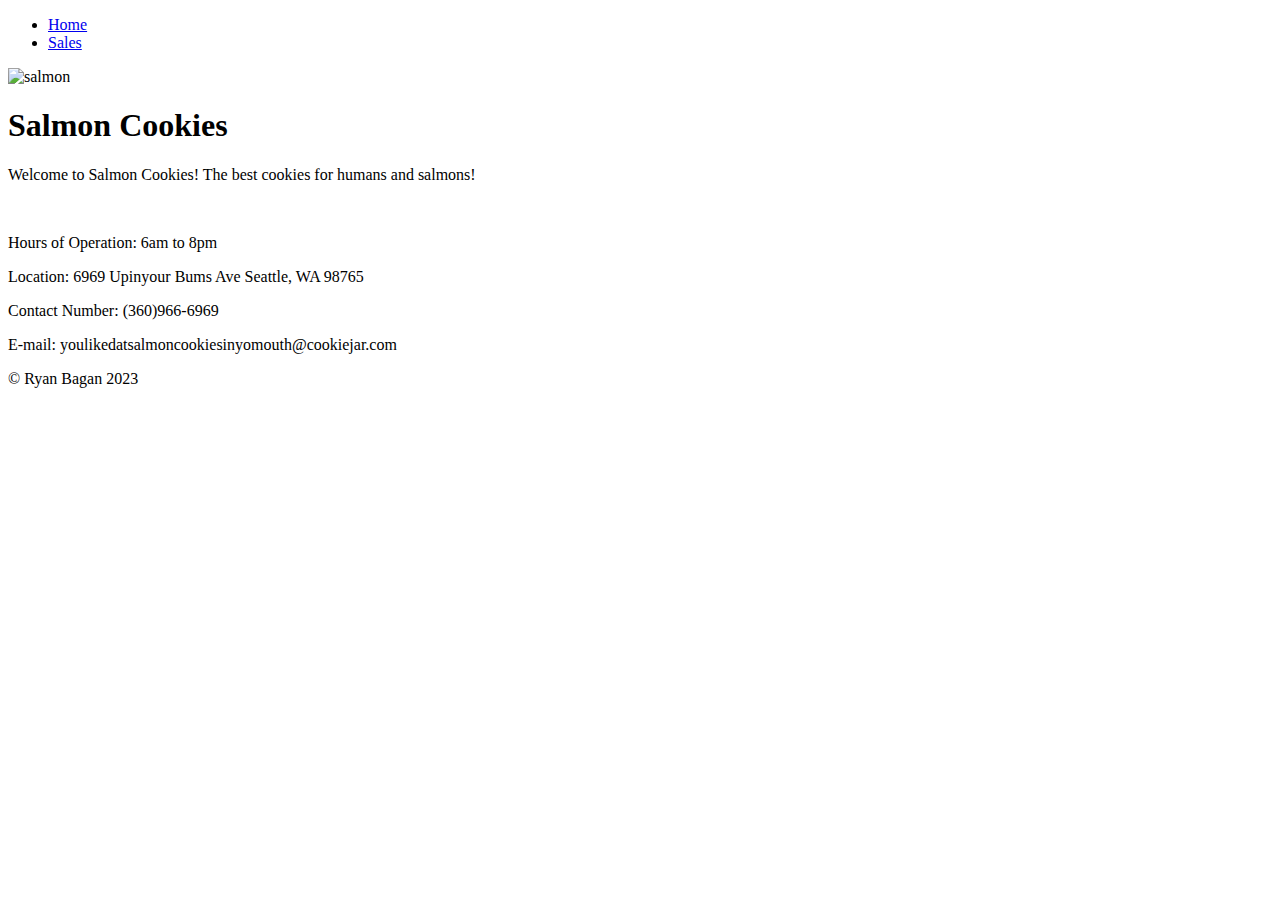
==== index.html @ d38c18a2 "Updated Assignment" ====
<!DOCTYPE html>
<html lang="en">
<head>
  <meta charset="UTF-8">
  <meta http-equiv="X-UA-Compatible" content="IE=edge">
  <meta name="viewport" content="width=device-width, initial-scale=1.0">
  <title>Cookie Stand</title>
</head>

<body>
  <header>
    <nav>
      <ul class="nav-links">
        <li><a href="index.html">Home</a></li>
        <li><a href="sales.html">Sales</a></li>
      </ul>
    </nav>
  </header>
  <main>
    <section class="hero-container">
      <img class="hero-img" alt="salmon" src="https://codefellows.github.io/code-201-guide/curriculum/class-06/lab/assets/salmon.png">
    </section>

    <h1>Salmon Cookies</h1>
    <p>Welcome to Salmon Cookies! The best cookies for humans and salmons!</p>
    <br>
    <p class="info-text">Hours of Operation: 6am to 8pm</p>
    <p class="info-text">Location: 6969 Upinyour Bums Ave Seattle, WA 98765</p>
    <p class="info-text">Contact Number: (360)966-6969</p>
    <p class="info-text">E-mail: youlikedatsalmoncookiesinyomouth@cookiejar.com</p>

  </main>
  <footer>
    <p>&copy Ryan Bagan 2023</p>
  </footer>

  <script src="js/app.js"></script>
</body>

</html>
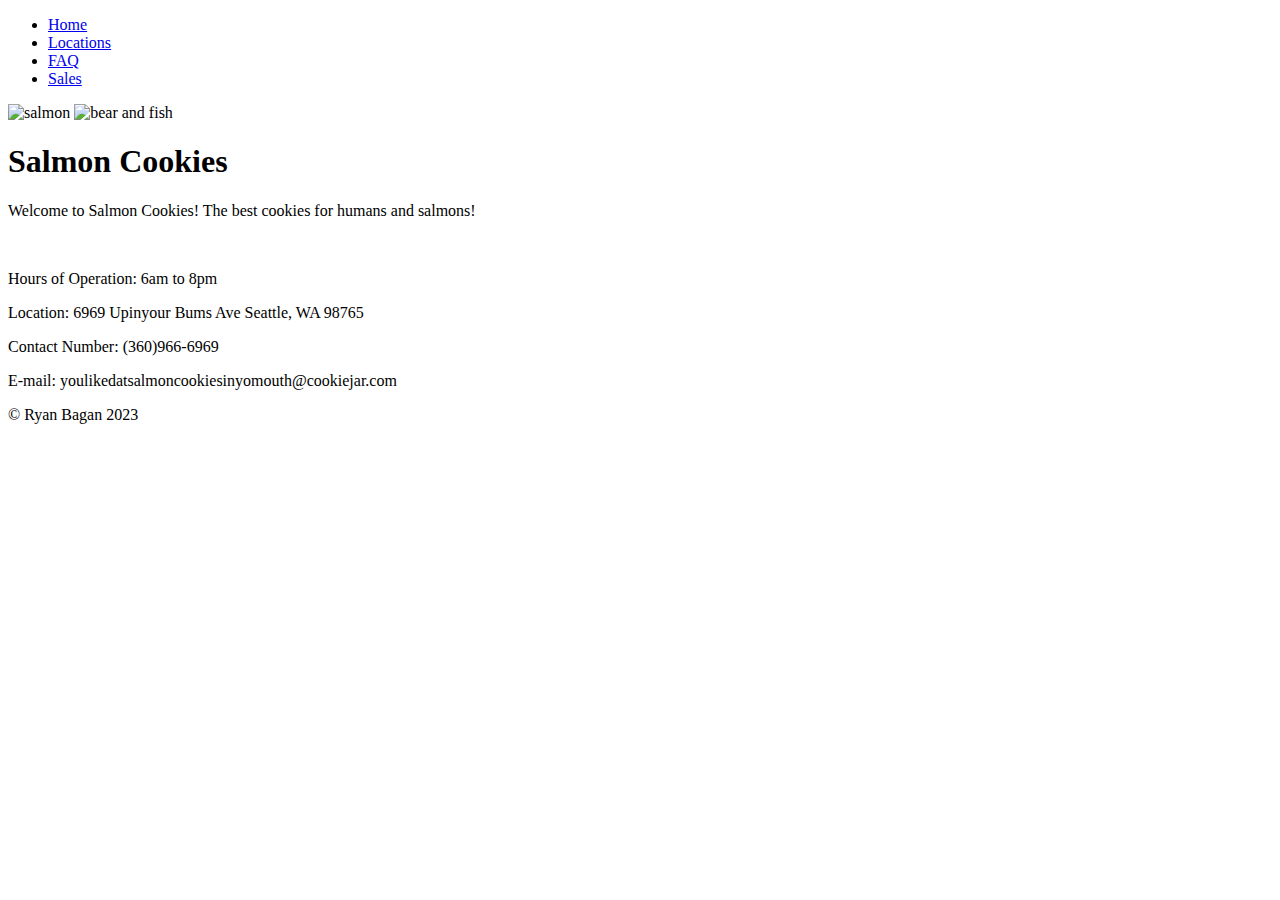
==== commit 52df0e26: "I do not know what I am doing" ====
--- a/index.html
+++ b/index.html
@@ -1,5 +1,6 @@
 <!DOCTYPE html>
 <html lang="en">
+
 <head>
   <meta charset="UTF-8">
   <meta http-equiv="X-UA-Compatible" content="IE=edge">
@@ -12,13 +13,18 @@
     <nav>
       <ul class="nav-links">
         <li><a href="index.html">Home</a></li>
+        <li><a href="#">Locations</a></li>
+        <li><a href="#">FAQ</a></li>
         <li><a href="sales.html">Sales</a></li>
       </ul>
     </nav>
   </header>
   <main>
     <section class="hero-container">
-      <img class="hero-img" alt="salmon" src="https://codefellows.github.io/code-201-guide/curriculum/class-06/lab/assets/salmon.png">
+      <img class="hero-img" alt="salmon"
+        src="https://codefellows.github.io/code-201-guide/curriculum/class-06/lab/assets/salmon.png">
+      <img class="hero-img-bg" alt="bear and fish"
+        src="https://img.rawpixel.com/s3fs-private/rawpixel_images/website_content/px1003124-image-kwvy835w.jpg?w=800&dpr=1&fit=default&crop=default&q=65&vib=3&con=3&usm=15&bg=F4F4F3&ixlib=js-2.2.1&s=b706570b86884de162921a580539f5af">
     </section>
 
     <h1>Salmon Cookies</h1>
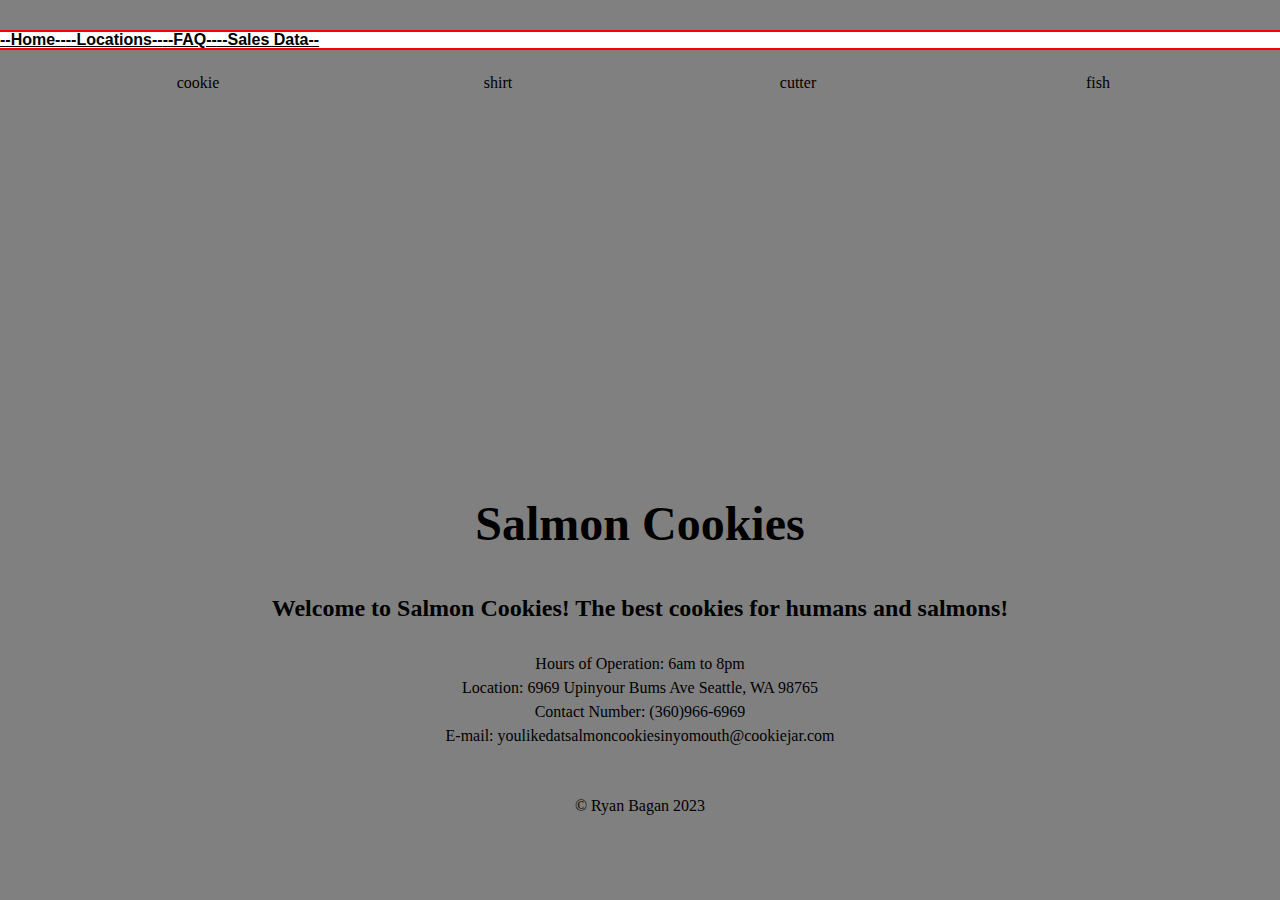
==== commit f3046879: "Updated Changes" ====
--- a/index.html
+++ b/index.html
@@ -5,6 +5,10 @@
   <meta charset="UTF-8">
   <meta http-equiv="X-UA-Compatible" content="IE=edge">
   <meta name="viewport" content="width=device-width, initial-scale=1.0">
+
+  <link rel="stylesheet" href="css/reset.css">
+  <link rel="stylesheet" href="css/style.css">
+
   <title>Cookie Stand</title>
 </head>
 
@@ -12,23 +16,27 @@
   <header>
     <nav>
       <ul class="nav-links">
-        <li><a href="index.html">Home</a></li>
-        <li><a href="#">Locations</a></li>
-        <li><a href="#">FAQ</a></li>
-        <li><a href="sales.html">Sales</a></li>
+        <li><a href="index.html">--Home--</a></li>
+        <li><a href="#">--Locations--</a></li>
+        <li><a href="#">--FAQ--</a></li>
+        <li><a href="sales.html">--Sales Data--</a></li>
       </ul>
     </nav>
   </header>
   <main>
     <section class="hero-container">
-      <img class="hero-img" alt="salmon"
-        src="https://codefellows.github.io/code-201-guide/curriculum/class-06/lab/assets/salmon.png">
-      <img class="hero-img-bg" alt="bear and fish"
-        src="https://img.rawpixel.com/s3fs-private/rawpixel_images/website_content/px1003124-image-kwvy835w.jpg?w=800&dpr=1&fit=default&crop=default&q=65&vib=3&con=3&usm=15&bg=F4F4F3&ixlib=js-2.2.1&s=b706570b86884de162921a580539f5af">
+      <img class="hero-img-bg" alt="cookie"
+        src="https://raw.githubusercontent.com/codefellows/seattle-code-201d95/main/class-08/lab-b/assets/frosted-cookie.jpg">
+      <img class="hero-img-bg2" alt="shirt"
+        src="https://raw.githubusercontent.com/codefellows/seattle-code-201d95/main/class-08/lab-b/assets/shirt.jpg">
+      <img class="hero-img-bg3" alt="cutter"
+        src="https://raw.githubusercontent.com/codefellows/seattle-code-201d95/main/class-08/lab-b/assets/cutter.jpeg">
+      <img class="hero-img-bg4" alt="fish"
+        src="https://raw.githubusercontent.com/codefellows/seattle-code-201d95/main/class-08/lab-b/assets/fish.jpg">
     </section>
 
     <h1>Salmon Cookies</h1>
-    <p>Welcome to Salmon Cookies! The best cookies for humans and salmons!</p>
+    <h2>Welcome to Salmon Cookies! The best cookies for humans and salmons!</h2>
     <br>
     <p class="info-text">Hours of Operation: 6am to 8pm</p>
     <p class="info-text">Location: 6969 Upinyour Bums Ave Seattle, WA 98765</p>
--- a/css/style.css
+++ b/css/style.css
@@ -0,0 +1,289 @@
+body {
+  background-color: gray;
+  text-align: center;
+}
+
+h1 {
+  font-family: 'Yellowtail', 'Times New Roman';
+  font-weight: bold;
+  color:black;
+  font-size: 3rem;
+  margin: 3rem auto;
+}
+
+h2 {
+  font-family: 'Yellowtail', 'Times New Roman';
+  font-weight: bold;
+  color:black;
+  font-size: 1.5rem;
+  margin: 1rem auto;
+}
+
+h3 {
+  font-family:Georgia, 'Times New Roman', Times, serif;
+  font-size: 2rem;
+  margin: 1rem auto;
+  font-weight: bold;
+}
+
+p {
+  font-family: 'Times New Roman', serif;
+}
+
+main {
+    margin: 0 auto;
+}
+
+/* navigation bar */
+nav {
+  width: 100%;
+  display: flex;
+  margin: 30px 0;
+  background-color: white;
+  border-top: 2px solid red;
+  border-bottom: 2px solid red;
+}
+
+ul,
+li {
+  font-family: Arial, Helvetica, sans-serif;
+  font-weight: bold;
+  display: inline-flex;
+  position: relative;
+  float: inline-start;
+  margin: 1rem 2 rem;
+}
+
+a {
+  text-decoration:underline;
+  color: black;
+}
+
+.nav-links li a:hover {
+  color:rgb(252, 0, 0);
+}
+
+.hero-container {
+  display: flex;
+  flex-direction: row;
+  justify-content: center;
+  align-items: center;
+  width: 100%;
+  height: 350px;
+  margin: 50px auto;
+}
+
+
+.hero-img {
+  z-index: 1;
+  max-width: 500px;
+  max-height: 300px;
+  margin: 10px;
+}
+
+.hero-img-bg {
+  width: 300px;
+  height: 400px;
+  top: 150px;
+  border-radius: 50%;
+  z-index: 0;
+}
+
+.hero-img-bg2 {
+  width: 300px;
+  height: 400px;
+  top: 150px;
+  border-radius: 50%;
+  z-index: 0;
+}
+
+.hero-img-bg3 {
+  width: 300px;
+  height: 400px;
+  top: 150px;
+  border-radius: 50%;
+  z-index: 0;
+}
+
+.hero-img-bg4 {
+  width: 300px;
+  height: 400px;
+  top: 150px;
+  border-radius: 50%;
+  z-index: 0;
+}
+
+.hero-img-bg5 {
+  width: 300px;
+  height: 400px;
+  top: 150px;
+  border-radius: 50%;
+  z-index: 0;
+}
+
+.hero-img-bg6 {
+  width: 300px;
+  height: 400px;
+  top: 150px;
+  border-radius: 50%;
+  z-index: 0;
+}
+
+main {
+  margin-bottom: 50px;
+}
+
+.info-text {
+  line-height: 1.5;
+  font-family: Georgia, 'Times New Roman', Times, serif;
+}
+
+table {
+  display: block;
+  border-collapse: separate;
+  border: 2px solid red;
+  letter-spacing: 1px;
+  font-size: 1rem;
+  margin: 30px auto;
+  overflow-y: scroll;
+  width: 1310px;
+  height: 230px;
+  font-family:Arial, Helvetica, sans-serif;
+  font-weight: bold;
+}
+
+td,
+th {
+  border: 1px, solid red;
+  padding: 10px 20px;
+
+}
+th {
+  text-align: center;
+}
+
+tr:nth-child(even) td {
+  background-color: beige;
+}
+
+tr:nth-child(odd) td {
+  background-color: aquamarine;
+}
+
+.footer-container {
+  display: flex;
+  flex-direction: row;
+  justify-content: space-around;
+  margin: 40px 400px;
+}
+
+footer p {
+  font-size: 1rem;
+}
+
+footer i {
+  transition: 1s;
+  margin-bottom: 30ox;
+}
+
+footer i:hover {
+  color:darkred;
+}
+
+fieldset {
+  border: 1px solid black;
+  text-align: center;
+  margin: 30 px;
+}
+
+fieldset legend {
+  margin-bottom: 30px;
+}
+
+label {
+  font-family:Georgia, 'Times New Roman', Times, serif;
+  margin: 5px 10px;
+  font-size: 1.2rem;
+  font-weight: bold;
+}
+
+fieldset input {
+  width: 100px;
+}
+
+fieldset button {
+  background-color: cornsilk;
+  border-radius: 5px;
+  padding: 10px;
+  margin: 3px;
+  transition: 1s;
+}
+
+fieldset button:hover {
+  background-color: red;
+  box-shadow: 0 0.5em 0.5em -0.4em black;
+  transform: translateY(-0.25em)
+}
+
+/*mobile tablet*/
+@media (min-width:300px) and (max-width: 750px) {
+  .hero-img {
+    z-index: 1;
+    max-width: 50%;
+    max-height: 50%;
+  }
+
+  .hero-img-bg {
+    visibility: hidden;
+  }
+
+  .footer-container {
+    display:flex;
+    flex-direction: row;
+    justify-content: space-around;
+    margin: 40px auto;
+  }
+}
+
+/*for laptop*/
+@media (min-width:750px) and (max-width:1020px) {
+  .hero-img {
+    z-index: 1;
+    max-width: 500px;
+    max-height: 300px;
+  }
+
+  .hero-img-bg {
+    width: 300px;
+    height: 400px;
+    top: 150px;
+    border-radius: 50%;
+    position: absolute;
+    z-index: 0;
+  }
+
+  .footer-container {
+    display: flex;
+    flex-direction: row;
+    justify-content: space-around;
+    margin: 40px auto;
+  }
+}
+
+/*for desktop*/
+@media (min-width: 1020px) and (max-width: 1200px) {
+  .hero-img {
+    z-index: 1;
+    max-width: 500px;
+    max-height: 300px;
+  }
+
+  .hero-img-bg {
+    width: 300px;
+    height: 400px;
+    top: 150px;
+    border-radius: 50%;
+    position: absolute;
+    z-index: 0;
+  }
+}
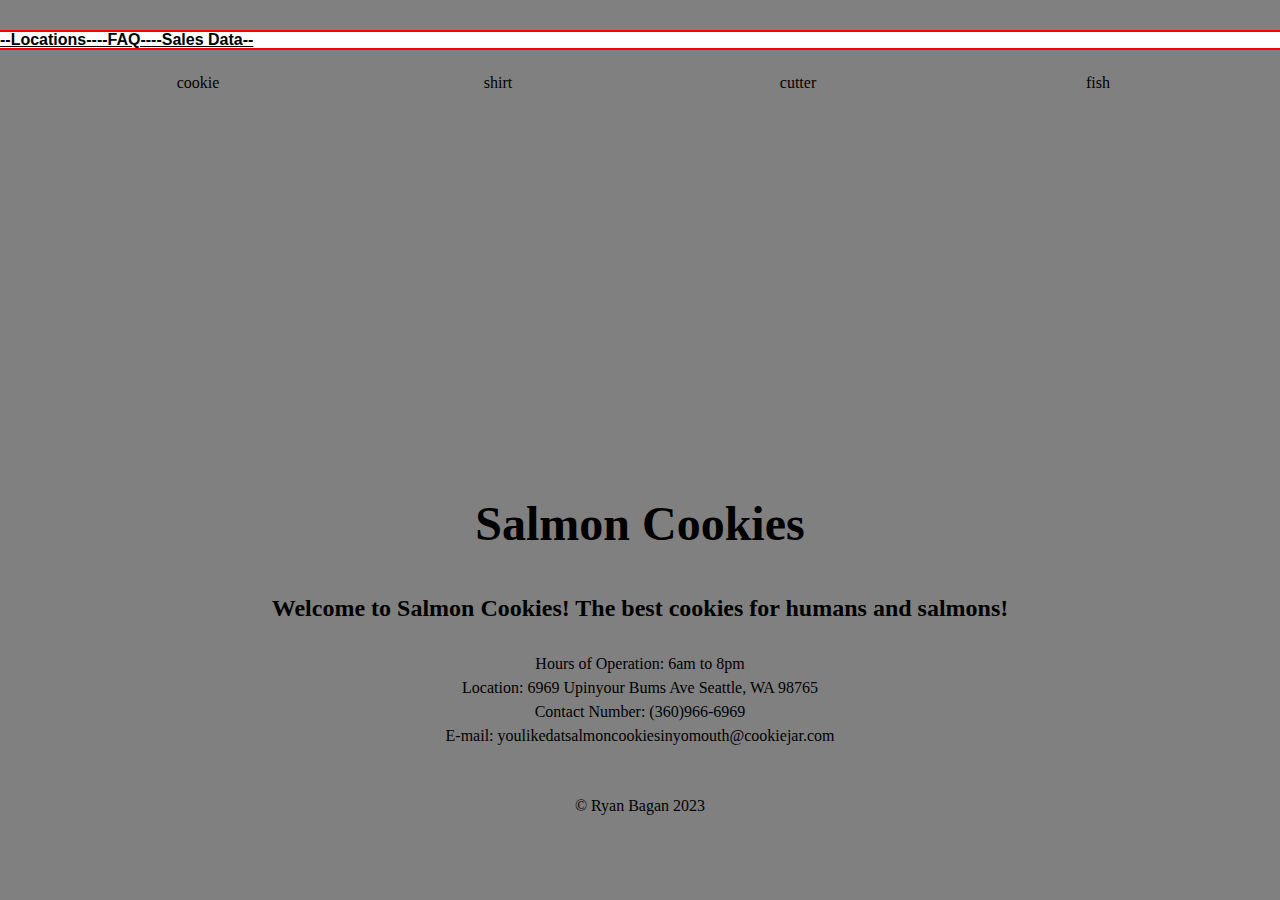
==== commit 48ee7729: "Made changes" ====
--- a/index.html
+++ b/index.html
@@ -16,9 +16,8 @@
   <header>
     <nav>
       <ul class="nav-links">
-        <li><a href="index.html">--Home--</a></li>
         <li><a href="#">--Locations--</a></li>
-        <li><a href="#">--FAQ--</a></li>
+        <li><a href="faq.html">--FAQ--</a></li>
         <li><a href="sales.html">--Sales Data--</a></li>
       </ul>
     </nav>
--- a/css/style.css
+++ b/css/style.css
@@ -214,7 +214,7 @@
 fieldset button {
   background-color: cornsilk;
   border-radius: 5px;
-  padding: 10px;
+  padding: 10px 20px;
   margin: 3px;
   transition: 1s;
 }
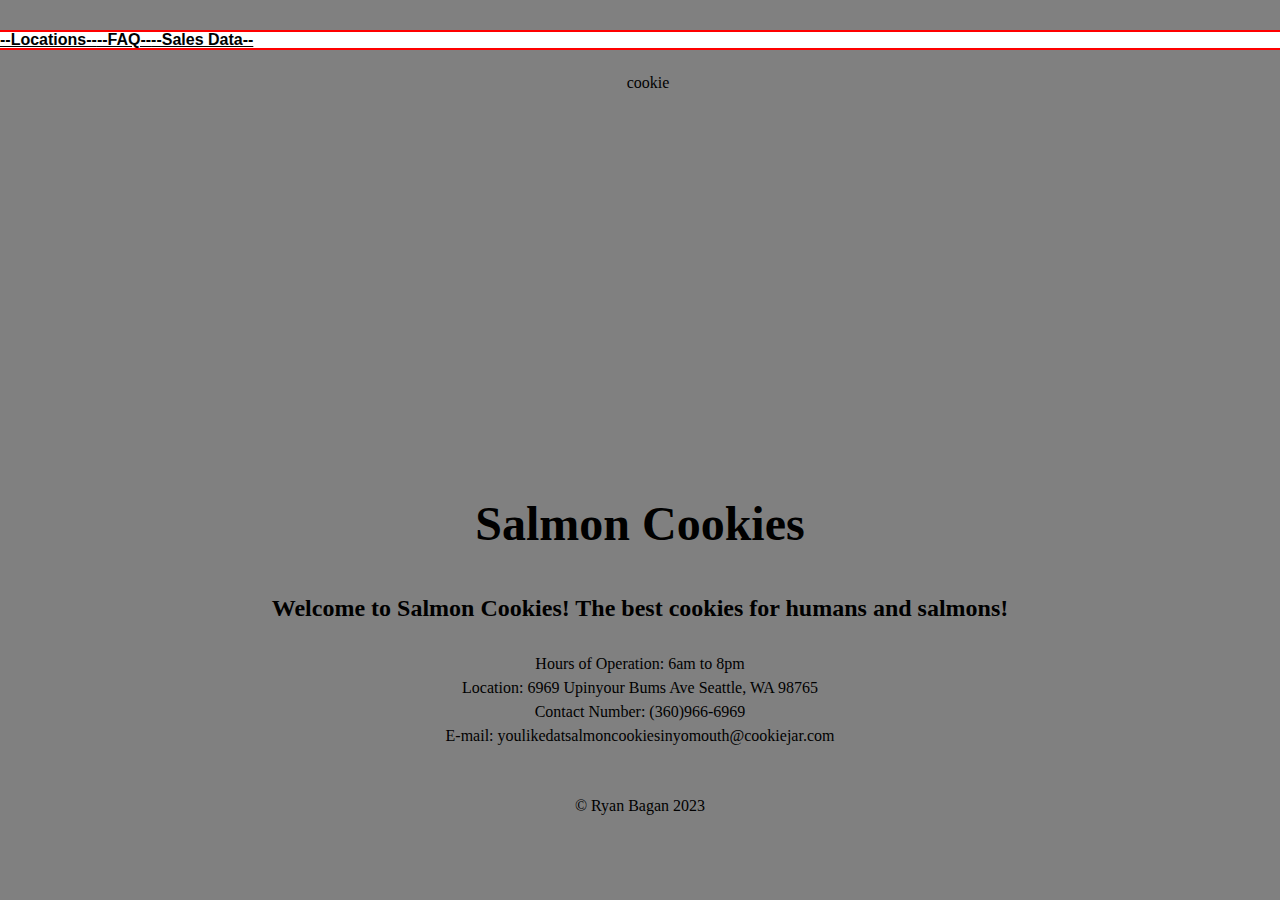
==== commit 18dc7b3e: "made changes" ====
--- a/index.html
+++ b/index.html
@@ -16,7 +16,7 @@
   <header>
     <nav>
       <ul class="nav-links">
-        <li><a href="#">--Locations--</a></li>
+        <li><a href="locations.html">--Locations--</a></li>
         <li><a href="faq.html">--FAQ--</a></li>
         <li><a href="sales.html">--Sales Data--</a></li>
       </ul>
@@ -26,12 +26,7 @@
     <section class="hero-container">
       <img class="hero-img-bg" alt="cookie"
         src="https://raw.githubusercontent.com/codefellows/seattle-code-201d95/main/class-08/lab-b/assets/frosted-cookie.jpg">
-      <img class="hero-img-bg2" alt="shirt"
-        src="https://raw.githubusercontent.com/codefellows/seattle-code-201d95/main/class-08/lab-b/assets/shirt.jpg">
-      <img class="hero-img-bg3" alt="cutter"
-        src="https://raw.githubusercontent.com/codefellows/seattle-code-201d95/main/class-08/lab-b/assets/cutter.jpeg">
-      <img class="hero-img-bg4" alt="fish"
-        src="https://raw.githubusercontent.com/codefellows/seattle-code-201d95/main/class-08/lab-b/assets/fish.jpg">
+      
     </section>
 
     <h1>Salmon Cookies</h1>
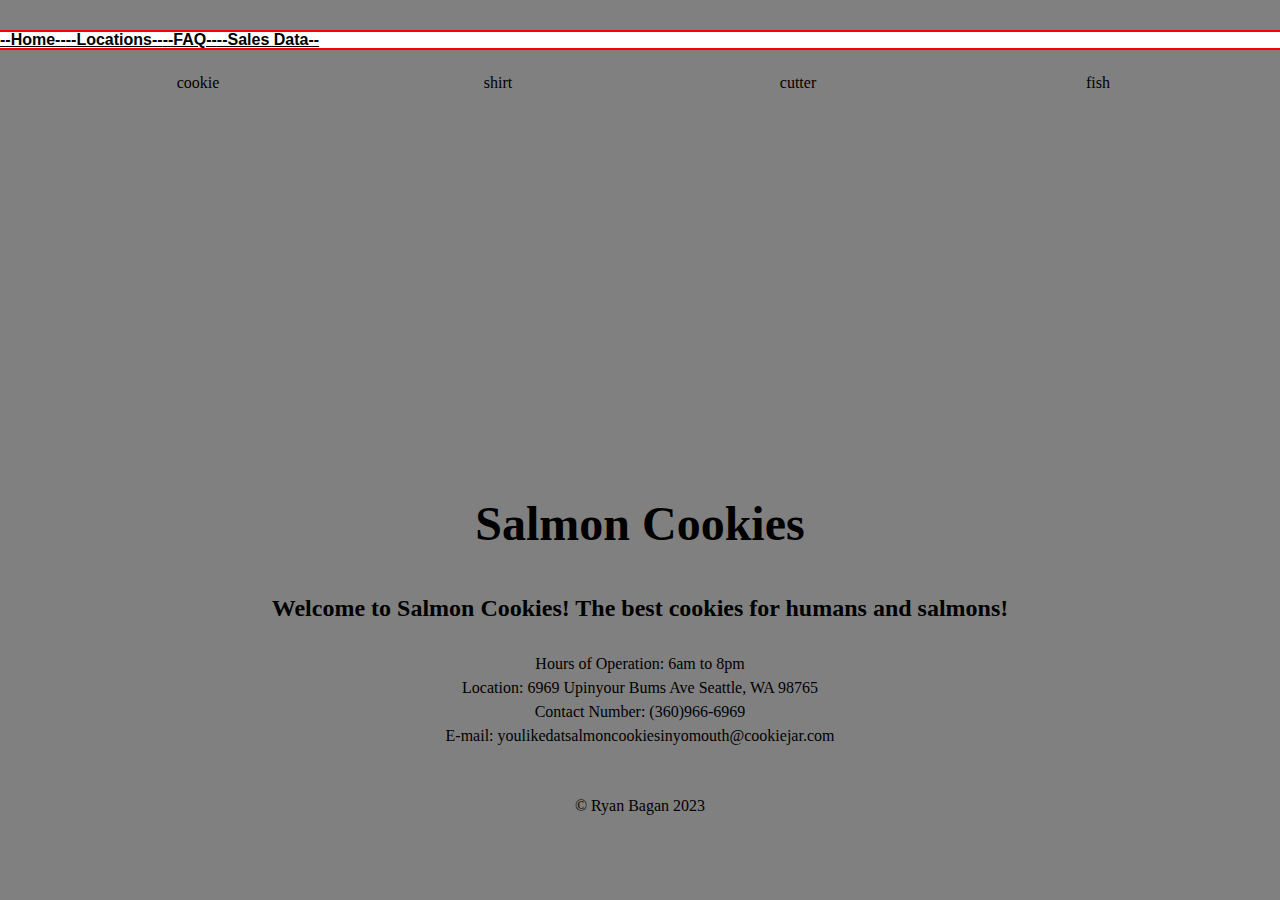
==== commit 523d47e2: "Merge pull request #43 from Ryanb021/class09-Feb2" ====
--- a/index.html
+++ b/index.html
@@ -16,8 +16,9 @@
   <header>
     <nav>
       <ul class="nav-links">
-        <li><a href="locations.html">--Locations--</a></li>
-        <li><a href="faq.html">--FAQ--</a></li>
+        <li><a href="index.html">--Home--</a></li>
+        <li><a href="#">--Locations--</a></li>
+        <li><a href="#">--FAQ--</a></li>
         <li><a href="sales.html">--Sales Data--</a></li>
       </ul>
     </nav>
@@ -26,7 +27,12 @@
     <section class="hero-container">
       <img class="hero-img-bg" alt="cookie"
         src="https://raw.githubusercontent.com/codefellows/seattle-code-201d95/main/class-08/lab-b/assets/frosted-cookie.jpg">
-      
+      <img class="hero-img-bg2" alt="shirt"
+        src="https://raw.githubusercontent.com/codefellows/seattle-code-201d95/main/class-08/lab-b/assets/shirt.jpg">
+      <img class="hero-img-bg3" alt="cutter"
+        src="https://raw.githubusercontent.com/codefellows/seattle-code-201d95/main/class-08/lab-b/assets/cutter.jpeg">
+      <img class="hero-img-bg4" alt="fish"
+        src="https://raw.githubusercontent.com/codefellows/seattle-code-201d95/main/class-08/lab-b/assets/fish.jpg">
     </section>
 
     <h1>Salmon Cookies</h1>
--- a/css/style.css
+++ b/css/style.css
@@ -214,7 +214,7 @@
 fieldset button {
   background-color: cornsilk;
   border-radius: 5px;
-  padding: 10px 20px;
+  padding: 10px;
   margin: 3px;
   transition: 1s;
 }
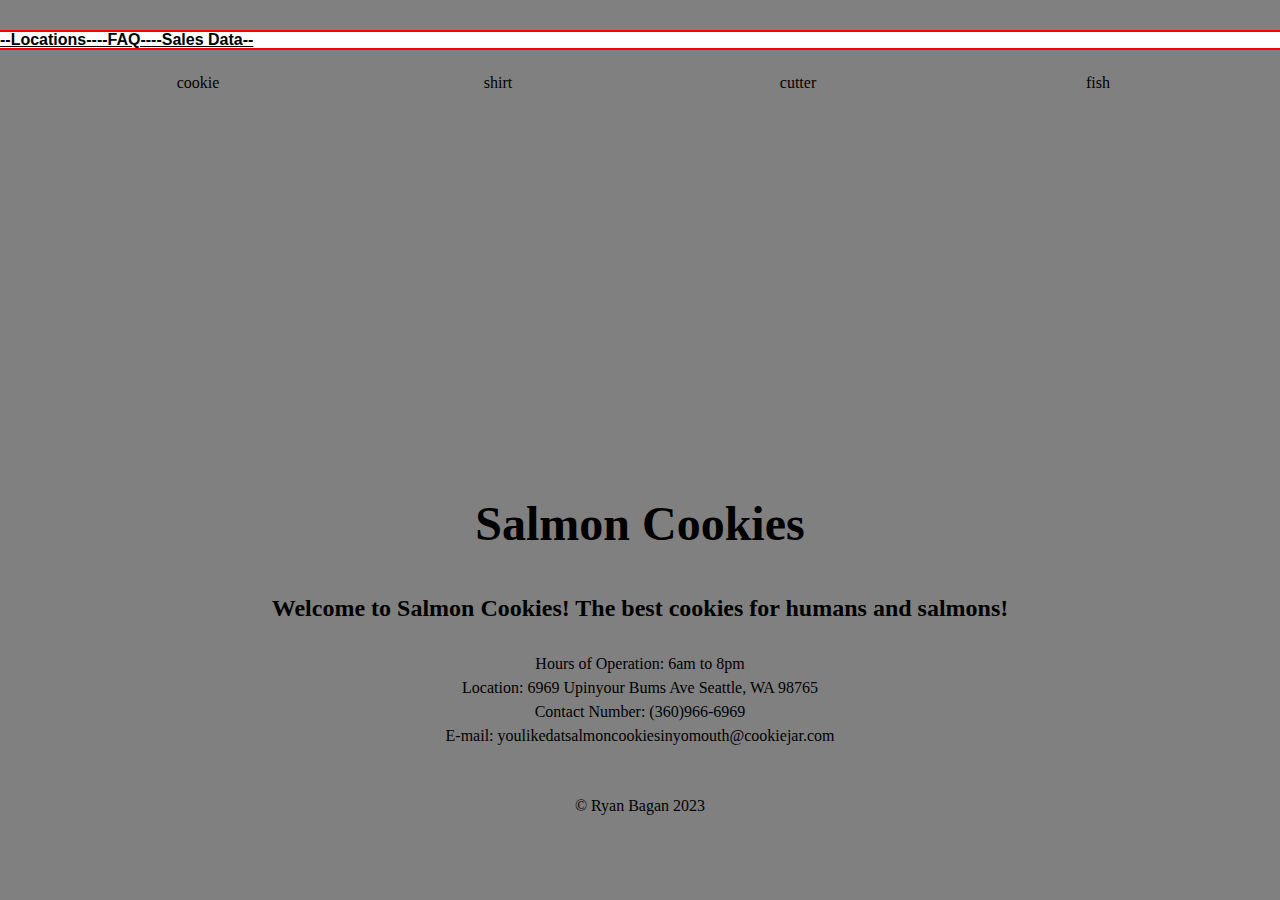
==== commit a8914cdc: "Merge pull request #48 from Ryanb021/class09-Feb2" ====
--- a/index.html
+++ b/index.html
@@ -16,9 +16,8 @@
   <header>
     <nav>
       <ul class="nav-links">
-        <li><a href="index.html">--Home--</a></li>
         <li><a href="#">--Locations--</a></li>
-        <li><a href="#">--FAQ--</a></li>
+        <li><a href="faq.html">--FAQ--</a></li>
         <li><a href="sales.html">--Sales Data--</a></li>
       </ul>
     </nav>
--- a/css/style.css
+++ b/css/style.css
@@ -214,7 +214,7 @@
 fieldset button {
   background-color: cornsilk;
   border-radius: 5px;
-  padding: 10px;
+  padding: 10px 20px;
   margin: 3px;
   transition: 1s;
 }
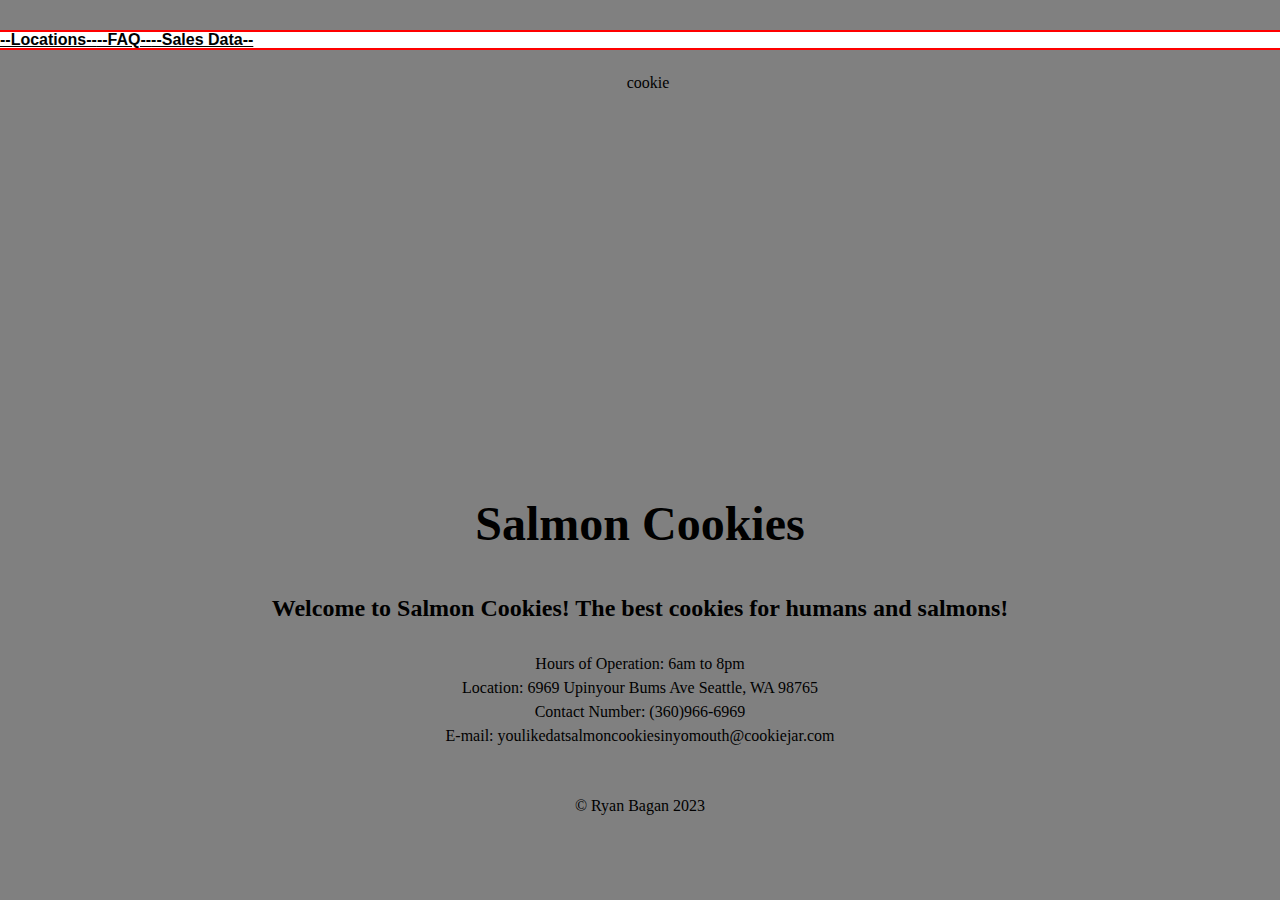
==== commit a8c29540: "Merge pull request #49 from Ryanb021/class09-Feb2" ====
--- a/index.html
+++ b/index.html
@@ -16,7 +16,7 @@
   <header>
     <nav>
       <ul class="nav-links">
-        <li><a href="#">--Locations--</a></li>
+        <li><a href="locations.html">--Locations--</a></li>
         <li><a href="faq.html">--FAQ--</a></li>
         <li><a href="sales.html">--Sales Data--</a></li>
       </ul>
@@ -26,12 +26,7 @@
     <section class="hero-container">
       <img class="hero-img-bg" alt="cookie"
         src="https://raw.githubusercontent.com/codefellows/seattle-code-201d95/main/class-08/lab-b/assets/frosted-cookie.jpg">
-      <img class="hero-img-bg2" alt="shirt"
-        src="https://raw.githubusercontent.com/codefellows/seattle-code-201d95/main/class-08/lab-b/assets/shirt.jpg">
-      <img class="hero-img-bg3" alt="cutter"
-        src="https://raw.githubusercontent.com/codefellows/seattle-code-201d95/main/class-08/lab-b/assets/cutter.jpeg">
-      <img class="hero-img-bg4" alt="fish"
-        src="https://raw.githubusercontent.com/codefellows/seattle-code-201d95/main/class-08/lab-b/assets/fish.jpg">
+      
     </section>
 
     <h1>Salmon Cookies</h1>
